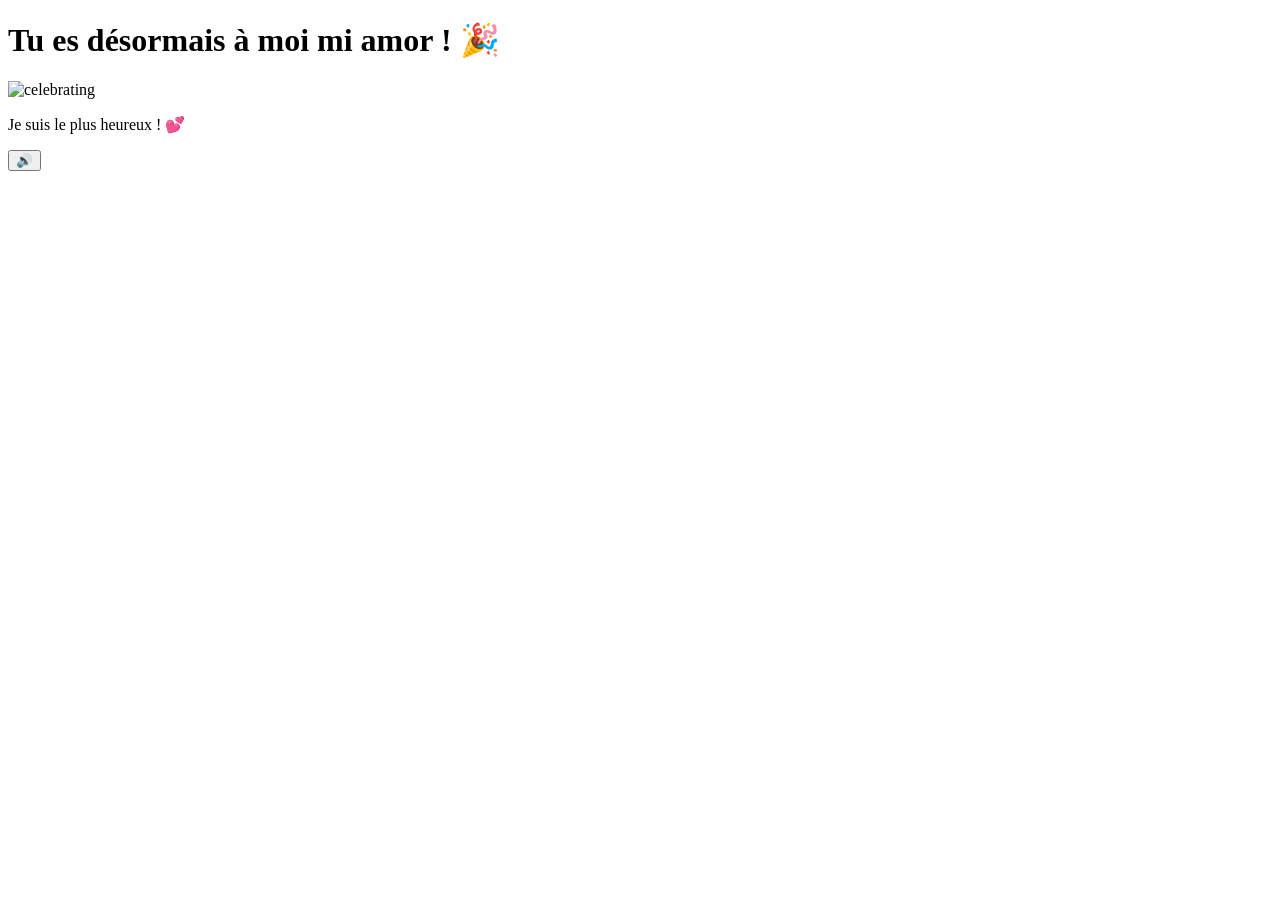
==== yes.html @ c9228c68 "Update yes.html" ====
<!DOCTYPE html>
<html lang="en">
<head>
    <meta charset="UTF-8">
    <meta name="viewport" content="width=device-width, initial-scale=1.0">
    <title>OUI DIOS MIO ! 🎉</title>
    <link rel="preconnect" href="https://fonts.googleapis.com">
    <link href="https://fonts.googleapis.com/css2?family=Nunito:wght@400;700;800;900&display=swap" rel="stylesheet">
    <link rel="stylesheet" href="style.css">
    <script src="https://cdn.jsdelivr.net/npm/canvas-confetti@1.9.2/dist/confetti.browser.min.js"></script>
</head>
<body>
    <div class="hearts-bg"></div>

    <div class="container yes-container">
        <h1 class="yes-title">Tu es désormais à moi mi amor ! 🎉</h1>

        <div class="gif-container">
            <img id="cat-gif" src="https://media.tenor.com/eNHbizSfVb0AAAAj/lovemode-cute.gif" alt="celebrating">
        </div>

        <p class="yes-message">Je suis le plus heureux ! 💕</p>
    </div>

    <audio id="bg-music" loop>
        <source src="music/beabadoobee - Glue Song (Lyrics).mp3" type="audio/mpeg">
    </audio>

    <button id="music-toggle" onclick="toggleMusic()" title="Toggle music">🔊</button>

    <script src="yes-script.js"></script>
</body>
</html>
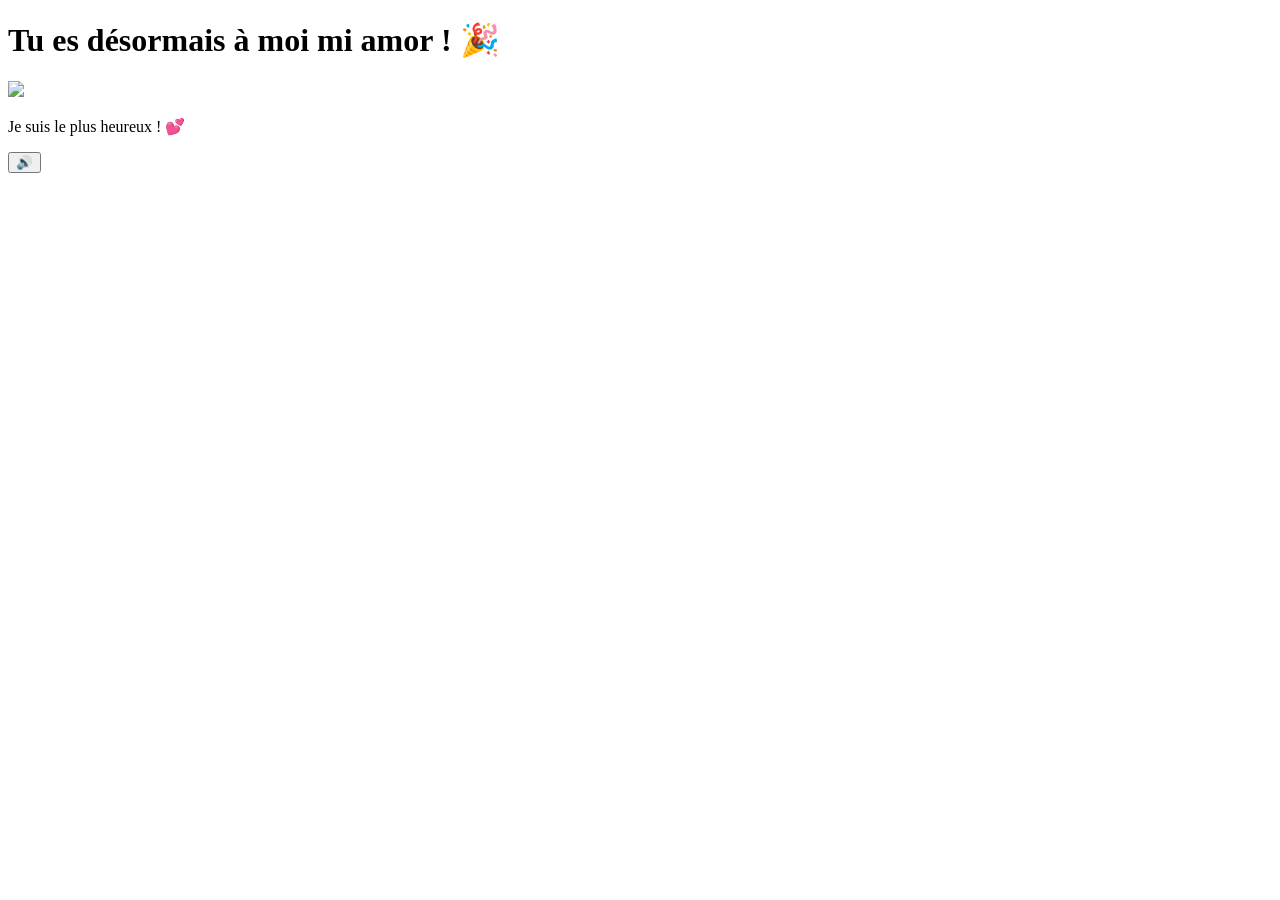
==== commit aad9fdaa: "Update yes.html" ====
--- a/yes.html
+++ b/yes.html
@@ -16,7 +16,7 @@
         <h1 class="yes-title">Tu es désormais à moi mi amor ! 🎉</h1>
 
         <div class="gif-container">
-            <img id="cat-gif" src="https://media.tenor.com/eNHbizSfVb0AAAAj/lovemode-cute.gif" alt="celebrating">
+            <img id="cat-gif" src="https://media2.giphy.com/media/v1.Y2lkPTc5MGI3NjExbWRhN2I2MjJteGI1dThpa3k4d2lrdjVuankwejY0N3U1b3MxMGt6ciZlcD12MV9pbnRlcm5hbF9naWZfYnlfaWQmY3Q9Zw/Wa3VaLQkMMpLzLHD7g/giphy.gif">
         </div>
 
         <p class="yes-message">Je suis le plus heureux ! 💕</p>
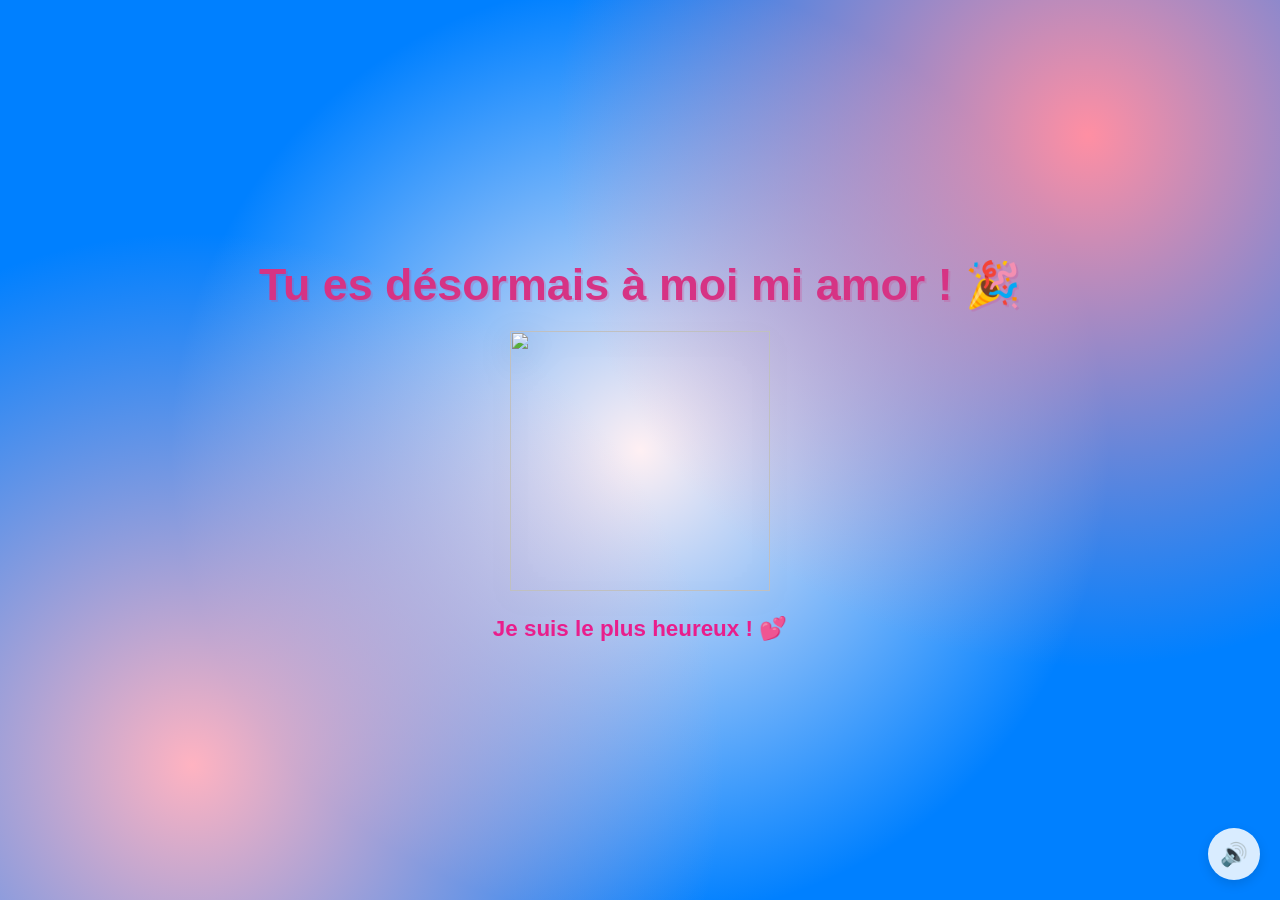
==== commit 50285d59: "Update yes.html" ====
--- a/yes.html
+++ b/yes.html
@@ -23,7 +23,7 @@
     </div>
 
     <audio id="bg-music" loop>
-        <source src="music/beabadoobee - Glue Song (Lyrics).mp3" type="audio/mpeg">
+        <source src="milbesos.mp3" type="audio/mpeg">
     </audio>
 
     <button id="music-toggle" onclick="toggleMusic()" title="Toggle music">🔊</button>
--- a/style.css
+++ b/style.css
@@ -0,0 +1,206 @@
+* {
+    margin: 0;
+    padding: 0;
+    box-sizing: border-box;
+}
+
+body {
+    background-color: #0080FF;
+    font-family: 'Nunito', sans-serif;
+    min-height: 100vh;
+    display: flex;
+    justify-content: center;
+    align-items: center;
+    overflow: hidden;
+    background-image:
+        radial-gradient(circle at 15% 85%, #ffb3c1 0%, transparent 40%),
+        radial-gradient(circle at 85% 15%, #ff8fa3 0%, transparent 40%),
+        radial-gradient(circle at 50% 50%, #fff0f3 0%, transparent 60%);
+}
+
+/* Floating hearts background */
+.hearts-bg {
+    position: fixed;
+    top: 0; left: 0; right: 0; bottom: 0;
+    pointer-events: none;
+    z-index: 0;
+    overflow: hidden;
+}
+
+.hearts-bg::before,
+.hearts-bg::after {
+    content: '💕 💗 💖 💝 💓';
+    position: absolute;
+    font-size: 1.5rem;
+    opacity: 0.15;
+    animation: floatHearts 12s linear infinite;
+    white-space: nowrap;
+    top: 100%;
+    left: 10%;
+}
+
+.hearts-bg::after {
+    animation-delay: 6s;
+    left: 60%;
+    content: '💗 💕 💓 💖 💝';
+}
+
+@keyframes floatHearts {
+    from { transform: translateY(0); opacity: 0.15; }
+    to { transform: translateY(-110vh); opacity: 0; }
+}
+
+.container {
+    position: relative;
+    z-index: 1;
+    text-align: center;
+    padding: 40px 20px;
+}
+
+h1 {
+    font-size: 2.4rem;
+    color: #d63384;
+    font-weight: 900;
+    margin-bottom: 20px;
+    text-shadow: 2px 2px 0px rgba(214, 51, 132, 0.2);
+    animation: wiggle 2s ease-in-out infinite;
+}
+
+@keyframes wiggle {
+    0%, 100% { transform: rotate(-1deg); }
+    50% { transform: rotate(1deg); }
+}
+
+.gif-container {
+    margin: 20px auto;
+    display: flex;
+    justify-content: center;
+}
+
+#cat-gif {
+    width: 200px;
+    height: 200px;
+    object-fit: contain;
+    filter: drop-shadow(0 8px 16px rgba(0,0,0,0.15));
+    transition: opacity 0.3s ease;
+}
+
+.buttons {
+    display: flex;
+    gap: 20px;
+    justify-content: center;
+    align-items: center;
+    margin-top: 30px;
+    flex-wrap: wrap;
+}
+
+#yes-btn {
+    background: linear-gradient(135deg, #4CAF50, #45a049);
+    color: white;
+    border: none;
+    border-radius: 16px;
+    font-size: 1.6rem;
+    font-weight: 900;
+    font-family: 'Nunito', sans-serif;
+    padding: 18px 45px;
+    cursor: pointer;
+    transition: transform 0.15s, box-shadow 0.15s;
+    box-shadow: 0 6px 20px rgba(76, 175, 80, 0.45);
+    letter-spacing: 1px;
+}
+
+#yes-btn:hover {
+    transform: scale(1.06) translateY(-2px);
+    box-shadow: 0 10px 28px rgba(76, 175, 80, 0.55);
+}
+
+#yes-btn:active {
+    transform: scale(0.98);
+}
+
+#no-btn {
+    background: linear-gradient(135deg, #e74c3c, #c0392b);
+    color: white;
+    border: none;
+    border-radius: 12px;
+    font-size: 1rem;
+    font-weight: 700;
+    font-family: 'Nunito', sans-serif;
+    padding: 12px 28px;
+    cursor: pointer;
+    transition: background 0.2s, left 0.25s ease, top 0.25s ease;
+    box-shadow: 0 4px 14px rgba(231, 76, 60, 0.4);
+}
+
+#no-btn:hover {
+    background: linear-gradient(135deg, #c0392b, #a93226);
+}
+
+
+#tease-toast {
+    margin-top: 14px;
+    font-size: 1rem;
+    color: #d63384;
+    font-weight: 700;
+    font-style: italic;
+    opacity: 0;
+    transform: translateY(6px);
+    transition: opacity 0.3s ease, transform 0.3s ease;
+    min-height: 1.5rem;
+}
+
+#tease-toast.show {
+    opacity: 1;
+    transform: translateY(0);
+}
+
+/* Music toggle button */
+#music-toggle {
+    position: fixed;
+    bottom: 20px;
+    right: 20px;
+    background: rgba(255, 255, 255, 0.85);
+    border: none;
+    border-radius: 50%;
+    width: 52px;
+    height: 52px;
+    font-size: 1.4rem;
+    cursor: pointer;
+    backdrop-filter: blur(10px);
+    box-shadow: 0 4px 12px rgba(0, 0, 0, 0.12);
+    transition: transform 0.2s;
+    z-index: 100;
+}
+
+#music-toggle:hover {
+    transform: scale(1.1);
+}
+
+/* Yes page specific */
+.yes-container h1.yes-title {
+    font-size: 2.8rem;
+    animation: bounceTitle 0.6s ease infinite alternate;
+}
+
+@keyframes bounceTitle {
+    from { transform: translateY(0) rotate(-1deg); }
+    to { transform: translateY(-12px) rotate(1deg); }
+}
+
+.yes-message {
+    font-size: 1.4rem;
+    color: #e91e8c;
+    font-weight: 700;
+    margin-top: 24px;
+    animation: fadeIn 1s ease 0.5s both;
+}
+
+@keyframes fadeIn {
+    from { opacity: 0; transform: translateY(10px); }
+    to { opacity: 1; transform: translateY(0); }
+}
+
+.yes-container #cat-gif {
+    width: 260px;
+    height: 260px;
+}
